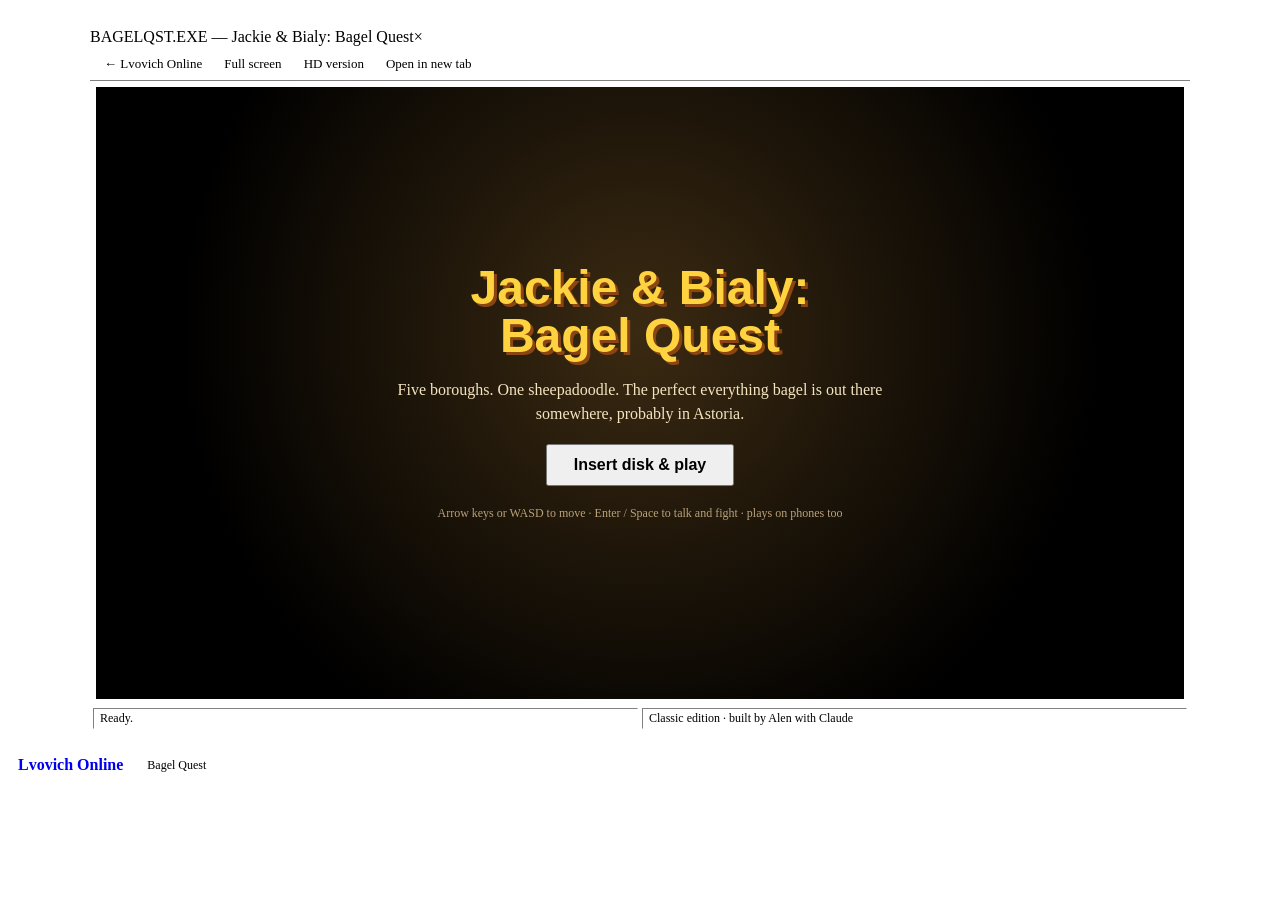
==== public/bagel-quest/index.html @ 279fd22e "Bagel Quest: phone layout fills the screen, no site zoom/CRT overlay over the game, iPhone full scre" ====
<!doctype html>
<html lang="en">
<head>
<meta charset="utf-8">
<meta name="viewport" content="width=device-width, initial-scale=1">
<title>Bagel Quest — Lvovich Online</title>
<meta name="description" content="Jackie & Bialy: Bagel Quest. A Pokémon-style RPG about hunting the best bagel in New York's five boroughs. Play it in your browser.">
<link rel="icon" href="data:image/svg+xml,%3Csvg xmlns='http://www.w3.org/2000/svg' viewBox='0 0 64 64'%3E%3Ccircle cx='32' cy='32' r='26' fill='%23D9A55B'/%3E%3Ccircle cx='32' cy='32' r='9' fill='%23008080'/%3E%3C/svg%3E">
<link rel="stylesheet" href="/win95.css?v=2">
<link rel="stylesheet" href="/themes.css?v=6">
<script src="/display.js?v=2"></script>
<style>
.wrap{flex:1;padding:20px;display:flex;justify-content:center;align-items:flex-start}
.gamewin{width:100%;max-width:1100px}
.menu{display:flex;flex-wrap:wrap;align-items:center;gap:2px;padding:2px 4px;border-bottom:1px solid #808080}
.menu a,.menu button{display:inline-flex;align-items:center;height:30px;margin:0;padding:0 10px;font:inherit;font-size:13px;line-height:1;color:#000;text-decoration:none;background:none;border:0;cursor:pointer}
.menu a:hover,.menu button:hover{background:var(--sel);color:var(--sel-fg)}
.screen{position:relative;background:#000;aspect-ratio:16/9;width:100%}
.screen iframe{position:absolute;inset:0;width:100%;height:100%;border:0;display:block}
.cover{position:absolute;inset:0;display:flex;flex-direction:column;align-items:center;justify-content:center;gap:18px;background:#000 radial-gradient(circle at 50% 40%,#3b2a12,#000 70%);color:#FFD23F;text-align:center;padding:20px}
.cover h1{margin:0;font-family:'Arial Black',Arial,sans-serif;font-size:clamp(26px,5vw,48px);line-height:1;color:#FFD23F;text-shadow:3px 3px 0 #8B4513}
.cover p{margin:0;color:#F4E4C1;max-width:520px;line-height:1.5}
.status{display:flex;gap:4px;padding:3px;font-size:12px}
.status span{flex:1;border:1px solid;border-color:#808080 #FFF #FFF #808080;padding:2px 6px}
/* The game draws its own screen and CRT look: skip the site-wide zoom and scanline overlay here
   (both upset canvas rendering and touch positions inside the iframe on iPhone Safari). */
html.big body{zoom:1}
html.crt body::after{display:none}
@media (max-width:600px){
  .wrap{padding:6px}
  .menu a,.menu button{padding:0 8px;font-size:12px}
  #newtab,#cred{display:none}
  /* phones: give the handheld the rest of the screen instead of a fixed shape, so the d-pad and buttons always fit */
  .screen{aspect-ratio:auto;height:calc(100dvh - 165px);min-height:430px}
}
</style>
</head>
<body>
<main class="wrap" id="desk">
  <section class="win gamewin" data-win="game">
    <div class="ttl" data-drag><span><span class="tt">BAGELQST.EXE — Jackie &amp; Bialy: Bagel Quest</span></span><span class="tb"><a class="tbtn" href="/" aria-label="Close and go back to Lvovich Online" style="text-decoration:none;color:var(--text)">×</a></span></div>
    <nav class="menu" aria-label="Game menu">
      <a href="/">← Lvovich Online</a>
      <button id="fs" type="button">Full screen</button>
      <button id="ver" type="button">HD version</button>
      <a id="newtab" href="/bagel-quest/classic/" target="_blank" rel="noopener">Open in new tab</a>
    </nav>
    <div style="padding:6px">
      <div class="well" style="padding:0">
        <div class="screen" id="screen">
          <div class="cover" id="cover">
            <h1>Jackie &amp; Bialy:<br>Bagel Quest</h1>
            <p>Five boroughs. One sheepadoodle. The perfect everything bagel is out there somewhere, probably in Astoria.</p>
            <button class="bev" id="start" type="button" style="font-weight:bold;font-size:16px;padding:10px 26px">Insert disk &amp; play</button>
            <p style="font-size:12px;color:#B9A27A">Arrow keys or WASD to move · Enter / Space to talk and fight · plays on phones too</p>
          </div>
        </div>
      </div>
    </div>
    <div class="status"><span id="st">Ready.</span><span id="cred">Classic edition · built by Alen with Claude</span></div>
  </section>
</main>
<div class="taskbar">
  <div style="display:flex;gap:6px;align-items:center"><a class="bev" href="/" style="font-weight:bold;padding:4px 10px;text-decoration:none">Lvovich Online</a><span class="bev on" style="padding:4px 8px;font-size:12px">Bagel Quest</span></div>
  <div id="clock" class="tray"></div>
</div>
<script src="/win95.js"></script>
<script>
(function(){
  const HD = 'https://bagel.lvovichtv.com/', CLASSIC = '/bagel-quest/classic/';
  let GAME = CLASSIC;
  const screen = document.getElementById('screen'), st = document.getElementById('st'), ver = document.getElementById('ver'), cred = document.getElementById('cred'), newtab = document.getElementById('newtab');
  function load(){
    let f = screen.querySelector('iframe');
    if (f && f.dataset.src === GAME) return;
    st.textContent = GAME === HD ? 'Loading the HD edition… (about 20 MB the first time)' : 'Loading BAGELQST.EXE…';
    const cover = document.getElementById('cover'); if (cover) cover.remove();
    if (!f){
      f = document.createElement('iframe');
      f.title = 'Bagel Quest game';
      f.allow = 'autoplay; fullscreen; gamepad; accelerometer; gyroscope';
      f.allowFullscreen = true;
      f.onload = () => { st.textContent = matchMedia('(pointer:coarse)').matches ? 'Running. Use the on-screen d-pad and buttons.' : 'Running. Click the game to give it the keyboard.'; f.focus(); };
      screen.appendChild(f);
    }
    f.dataset.src = GAME; f.src = GAME;
  }
  ver.onclick = () => {
    GAME = GAME === HD ? CLASSIC : HD;
    ver.textContent = GAME === HD ? 'Classic version' : 'HD version';
    cred.textContent = GAME === HD ? 'HD edition · Godot 4 · built by Alen with Claude' : 'Classic edition · built by Alen with Claude';
    newtab.href = GAME;
    load();
  };
  document.getElementById('start').onclick = load;
  document.getElementById('fs').onclick = () => {
    load();
    const el = screen;
    // iPhone Safari has no element full screen: open the game on its own page instead (Back returns here)
    const go = el.requestFullscreen || el.webkitRequestFullscreen;
    if (go) go.call(el); else location.href = GAME;
  };
  Win95.enableDrag(document.getElementById('desk'));
  Win95.clock(document.getElementById('clock'));
})();
</script>
</body>
</html>
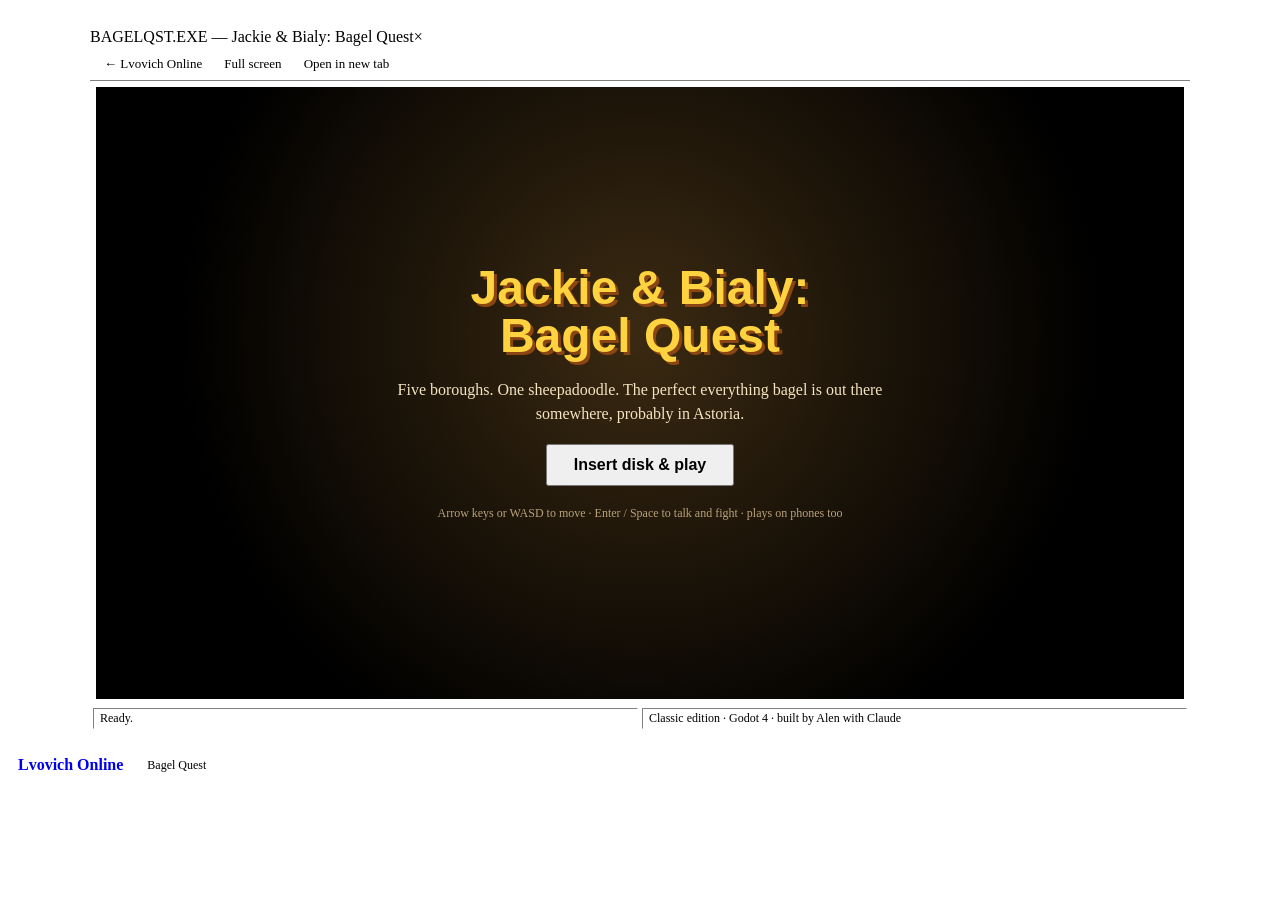
==== commit af73fbc4: "Bagel Quest: serve the new classic Godot edition from /bagel-quest/play/, drop the HD version and th" ====
--- a/public/bagel-quest/index.html
+++ b/public/bagel-quest/index.html
@@ -42,8 +42,7 @@
     <nav class="menu" aria-label="Game menu">
       <a href="/">← Lvovich Online</a>
       <button id="fs" type="button">Full screen</button>
-      <button id="ver" type="button">HD version</button>
-      <a id="newtab" href="/bagel-quest/classic/" target="_blank" rel="noopener">Open in new tab</a>
+      <a id="newtab" href="/bagel-quest/play/" target="_blank" rel="noopener">Open in new tab</a>
     </nav>
     <div style="padding:6px">
       <div class="well" style="padding:0">
@@ -57,7 +56,7 @@
         </div>
       </div>
     </div>
-    <div class="status"><span id="st">Ready.</span><span id="cred">Classic edition · built by Alen with Claude</span></div>
+    <div class="status"><span id="st">Ready.</span><span id="cred">Classic edition · Godot 4 · built by Alen with Claude</span></div>
   </section>
 </main>
 <div class="taskbar">
@@ -67,13 +66,12 @@
 <script src="/win95.js"></script>
 <script>
 (function(){
-  const HD = 'https://bagel.lvovichtv.com/', CLASSIC = '/bagel-quest/classic/';
-  let GAME = CLASSIC;
-  const screen = document.getElementById('screen'), st = document.getElementById('st'), ver = document.getElementById('ver'), cred = document.getElementById('cred'), newtab = document.getElementById('newtab');
+  const GAME = '/bagel-quest/play/';
+  const screen = document.getElementById('screen'), st = document.getElementById('st');
   function load(){
     let f = screen.querySelector('iframe');
     if (f && f.dataset.src === GAME) return;
-    st.textContent = GAME === HD ? 'Loading the HD edition… (about 20 MB the first time)' : 'Loading BAGELQST.EXE…';
+    st.textContent = 'Loading BAGELQST.EXE… (about 10 MB the first time)';
     const cover = document.getElementById('cover'); if (cover) cover.remove();
     if (!f){
       f = document.createElement('iframe');
@@ -85,13 +83,6 @@
     }
     f.dataset.src = GAME; f.src = GAME;
   }
-  ver.onclick = () => {
-    GAME = GAME === HD ? CLASSIC : HD;
-    ver.textContent = GAME === HD ? 'Classic version' : 'HD version';
-    cred.textContent = GAME === HD ? 'HD edition · Godot 4 · built by Alen with Claude' : 'Classic edition · built by Alen with Claude';
-    newtab.href = GAME;
-    load();
-  };
   document.getElementById('start').onclick = load;
   document.getElementById('fs').onclick = () => {
     load();
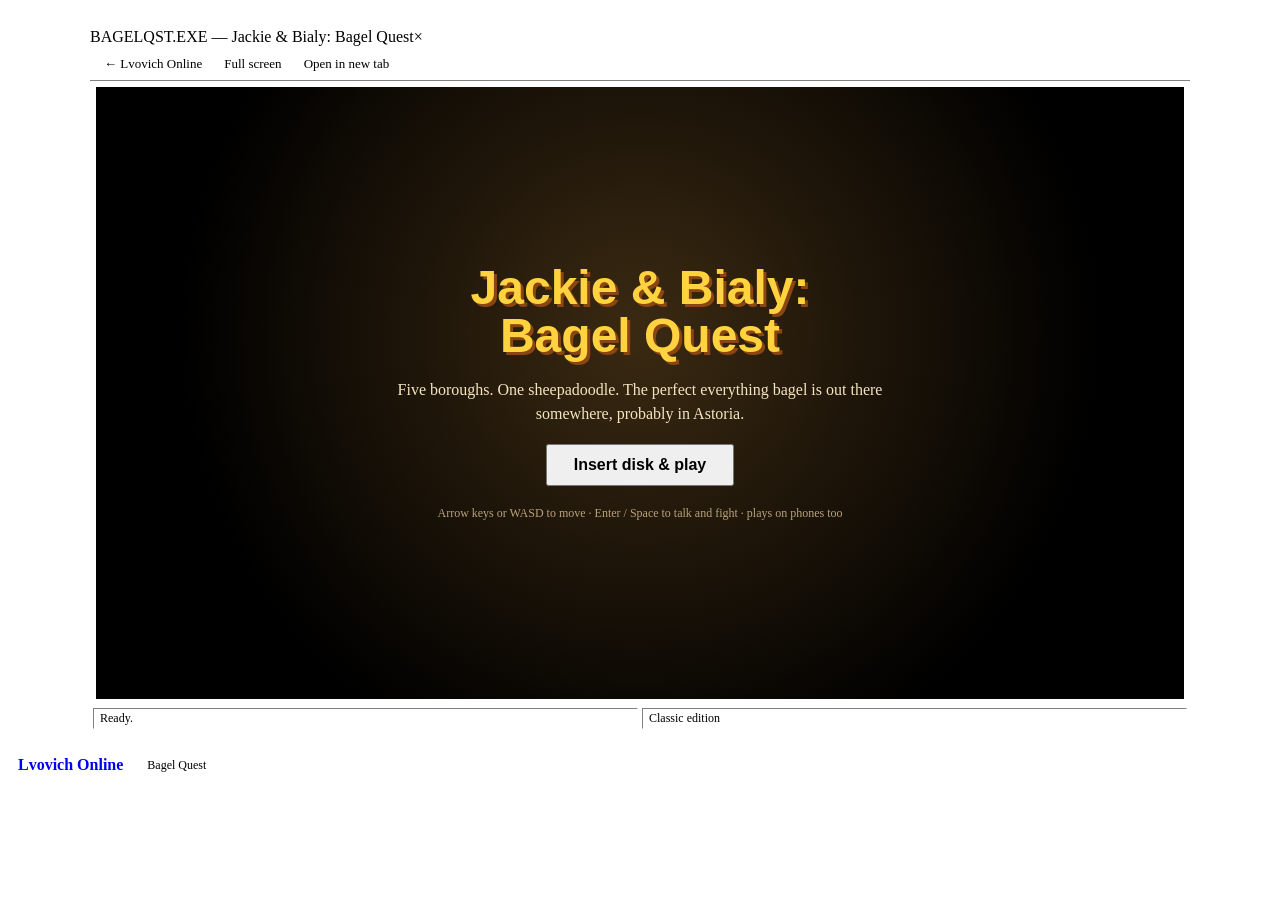
==== commit 8537b7e5: "Bagel Quest page: remove credit line Co-Authored-By: Claude Opus 5.5 <noreply@anthropic.com> Claude-" ====
--- a/public/bagel-quest/index.html
+++ b/public/bagel-quest/index.html
@@ -56,7 +56,7 @@
         </div>
       </div>
     </div>
-    <div class="status"><span id="st">Ready.</span><span id="cred">Classic edition · Godot 4 · built by Alen with Claude</span></div>
+    <div class="status"><span id="st">Ready.</span><span id="cred">Classic edition</span></div>
   </section>
 </main>
 <div class="taskbar">
@@ -71,6 +71,10 @@
   function load(){
     let f = screen.querySelector('iframe');
     if (f && f.dataset.src === GAME) return;
+    if (!document.createElement('canvas').getContext('webgl2')){
+      st.textContent = 'This browser has 3D graphics (WebGL 2) turned off, which the game needs. In Chrome: Settings → System → turn on \u201cUse graphics acceleration when available\u201d, then relaunch. Safari and iPhone work as-is.';
+      return;
+    }
     st.textContent = 'Loading BAGELQST.EXE… (about 10 MB the first time)';
     const cover = document.getElementById('cover'); if (cover) cover.remove();
     if (!f){
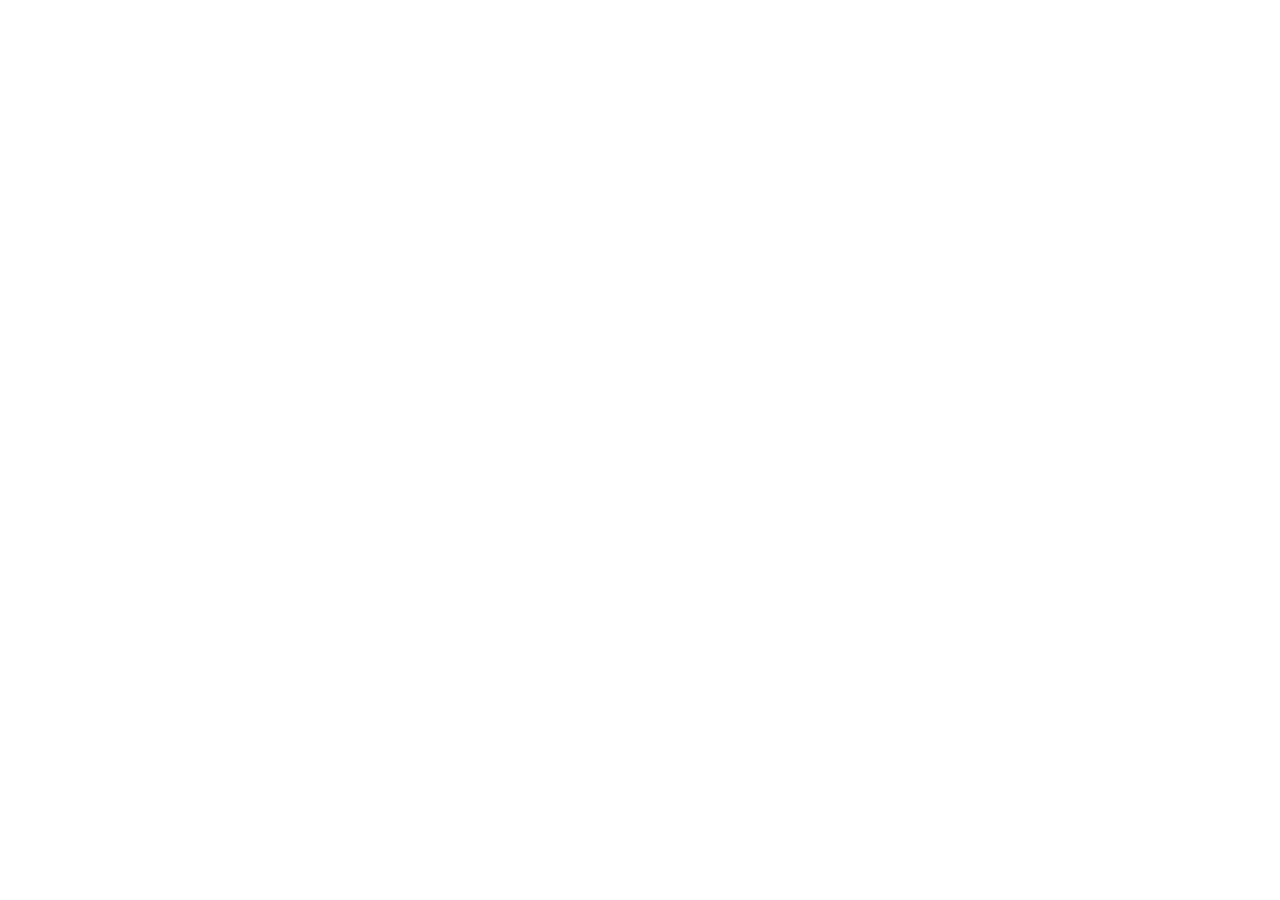
==== commit 7e610c0f: "Force HTTPS: nginx redirects plain-http visitors, relative directory redirects; Bagel Quest pages se" ====
--- a/public/bagel-quest/index.html
+++ b/public/bagel-quest/index.html
@@ -1,6 +1,7 @@
 <!doctype html>
 <html lang="en">
 <head>
+<script>if(location.protocol==='http:'&&!/^(localhost|127\.)/.test(location.hostname))location.replace('https:'+location.href.slice(5));</script>
 <meta charset="utf-8">
 <meta name="viewport" content="width=device-width, initial-scale=1">
 <title>Bagel Quest — Lvovich Online</title>
